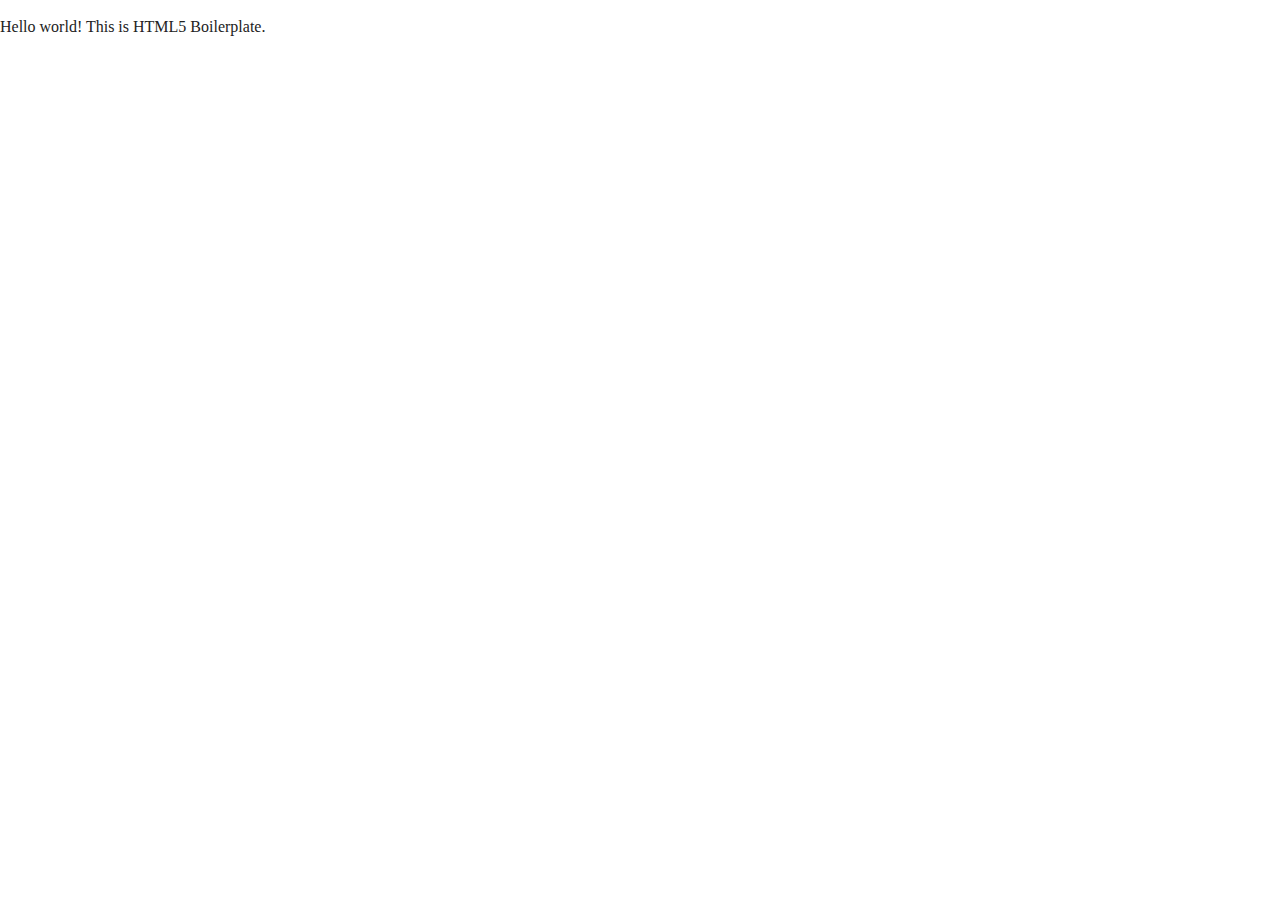
==== index.html @ e068084d "third commit" ====
<!doctype html>
<html class="no-js" lang="">

<head>
  <meta charset="utf-8">
  <title></title>
  <meta name="description" content="">
  <meta name="viewport" content="width=device-width, initial-scale=1">

  <meta property="og:title" content="">
  <meta property="og:type" content="">
  <meta property="og:url" content="">
  <meta property="og:image" content="">

  <link rel="manifest" href="site.webmanifest">
  <link rel="apple-touch-icon" href="icon.png">
  <!-- Place favicon.ico in the root directory -->

  <link rel="stylesheet" href="../css/normalize.css">
  <link rel="stylesheet" href="../css/main.css">

  <meta name="theme-color" content="#fafafa">
</head>

<body>

  <!-- Add your site or application content here -->
  <p>Hello world! This is HTML5 Boilerplate.</p>
  <script src="../js/vendor/modernizr-3.11.2.min.js"></script>
  <script src="../js/plugins.js"></script>
  <script src="../js/main.js"></script>

  <!-- Google Analytics: change UA-XXXXX-Y to be your site's ID. -->
  <script>
    window.ga = function () { ga.q.push(arguments) }; ga.q = []; ga.l = +new Date;
    ga('create', 'UA-XXXXX-Y', 'auto'); ga('set', 'anonymizeIp', true); ga('set', 'transport', 'beacon'); ga('send', 'pageview')
  </script>
  <script src="https://www.google-analytics.com/analytics.js" async></script>
</body>

</html>
---- css/main.css ----
/*! HTML5 Boilerplate v8.0.0 | MIT License | https://html5boilerplate.com/ */

/* main.css 2.1.0 | MIT License | https://github.com/h5bp/main.css#readme */
/*
 * What follows is the result of much research on cross-browser styling.
 * Credit left inline and big thanks to Nicolas Gallagher, Jonathan Neal,
 * Kroc Camen, and the H5BP dev community and team.
 */

/* ==========================================================================
   Base styles: opinionated defaults
   ========================================================================== */

html {
  color: #222;
  font-size: 1em;
  line-height: 1.4;
}

/*
 * Remove text-shadow in selection highlight:
 * https://twitter.com/miketaylr/status/12228805301
 *
 * Vendor-prefixed and regular ::selection selectors cannot be combined:
 * https://stackoverflow.com/a/16982510/7133471
 *
 * Customize the background color to match your design.
 */

::-moz-selection {
  background: #b3d4fc;
  text-shadow: none;
}

::selection {
  background: #b3d4fc;
  text-shadow: none;
}

/*
 * A better looking default horizontal rule
 */

hr {
  display: block;
  height: 1px;
  border: 0;
  border-top: 1px solid #ccc;
  margin: 1em 0;
  padding: 0;
}

/*
 * Remove the gap between audio, canvas, iframes,
 * images, videos and the bottom of their containers:
 * https://github.com/h5bp/html5-boilerplate/issues/440
 */

audio,
canvas,
iframe,
img,
svg,
video {
  vertical-align: middle;
}

/*
 * Remove default fieldset styles.
 */

fieldset {
  border: 0;
  margin: 0;
  padding: 0;
}

/*
 * Allow only vertical resizing of textareas.
 */

textarea {
  resize: vertical;
}

/* ==========================================================================
   Author's custom styles
   ========================================================================== */

/* ==========================================================================
   Helper classes
   ========================================================================== */

/*
 * Hide visually and from screen readers
 */

.hidden,
[hidden] {
  display: none !important;
}

/*
 * Hide only visually, but have it available for screen readers:
 * https://snook.ca/archives/html_and_css/hiding-content-for-accessibility
 *
 * 1. For long content, line feeds are not interpreted as spaces and small width
 *    causes content to wrap 1 word per line:
 *    https://medium.com/@jessebeach/beware-smushed-off-screen-accessible-text-5952a4c2cbfe
 */

.sr-only {
  border: 0;
  clip: rect(0, 0, 0, 0);
  height: 1px;
  margin: -1px;
  overflow: hidden;
  padding: 0;
  position: absolute;
  white-space: nowrap;
  width: 1px;
  /* 1 */
}

/*
 * Extends the .sr-only class to allow the element
 * to be focusable when navigated to via the keyboard:
 * https://www.drupal.org/node/897638
 */

.sr-only.focusable:active,
.sr-only.focusable:focus {
  clip: auto;
  height: auto;
  margin: 0;
  overflow: visible;
  position: static;
  white-space: inherit;
  width: auto;
}

/*
 * Hide visually and from screen readers, but maintain layout
 */

.invisible {
  visibility: hidden;
}

/*
 * Clearfix: contain floats
 *
 * For modern browsers
 * 1. The space content is one way to avoid an Opera bug when the
 *    `contenteditable` attribute is included anywhere else in the document.
 *    Otherwise it causes space to appear at the top and bottom of elements
 *    that receive the `clearfix` class.
 * 2. The use of `table` rather than `block` is only necessary if using
 *    `:before` to contain the top-margins of child elements.
 */

.clearfix::before,
.clearfix::after {
  content: " ";
  display: table;
}

.clearfix::after {
  clear: both;
}

/* ==========================================================================
   EXAMPLE Media Queries for Responsive Design.
   These examples override the primary ('mobile first') styles.
   Modify as content requires.
   ========================================================================== */

@media only screen and (min-width: 35em) {
  /* Style adjustments for viewports that meet the condition */
}

@media print,
  (-webkit-min-device-pixel-ratio: 1.25),
  (min-resolution: 1.25dppx),
  (min-resolution: 120dpi) {
  /* Style adjustments for high resolution devices */
}

/* ==========================================================================
   Print styles.
   Inlined to avoid the additional HTTP request:
   https://www.phpied.com/delay-loading-your-print-css/
   ========================================================================== */

@media print {
  *,
  *::before,
  *::after {
    background: #fff !important;
    color: #000 !important;
    /* Black prints faster */
    box-shadow: none !important;
    text-shadow: none !important;
  }

  a,
  a:visited {
    text-decoration: underline;
  }

  a[href]::after {
    content: " (" attr(href) ")";
  }

  abbr[title]::after {
    content: " (" attr(title) ")";
  }

  /*
   * Don't show links that are fragment identifiers,
   * or use the `javascript:` pseudo protocol
   */
  a[href^="#"]::after,
  a[href^="javascript:"]::after {
    content: "";
  }

  pre {
    white-space: pre-wrap !important;
  }

  pre,
  blockquote {
    border: 1px solid #999;
    page-break-inside: avoid;
  }

  /*
   * Printing Tables:
   * https://web.archive.org/web/20180815150934/http://css-discuss.incutio.com/wiki/Printing_Tables
   */
  thead {
    display: table-header-group;
  }

  tr,
  img {
    page-break-inside: avoid;
  }

  p,
  h2,
  h3 {
    orphans: 3;
    widows: 3;
  }

  h2,
  h3 {
    page-break-after: avoid;
  }
}
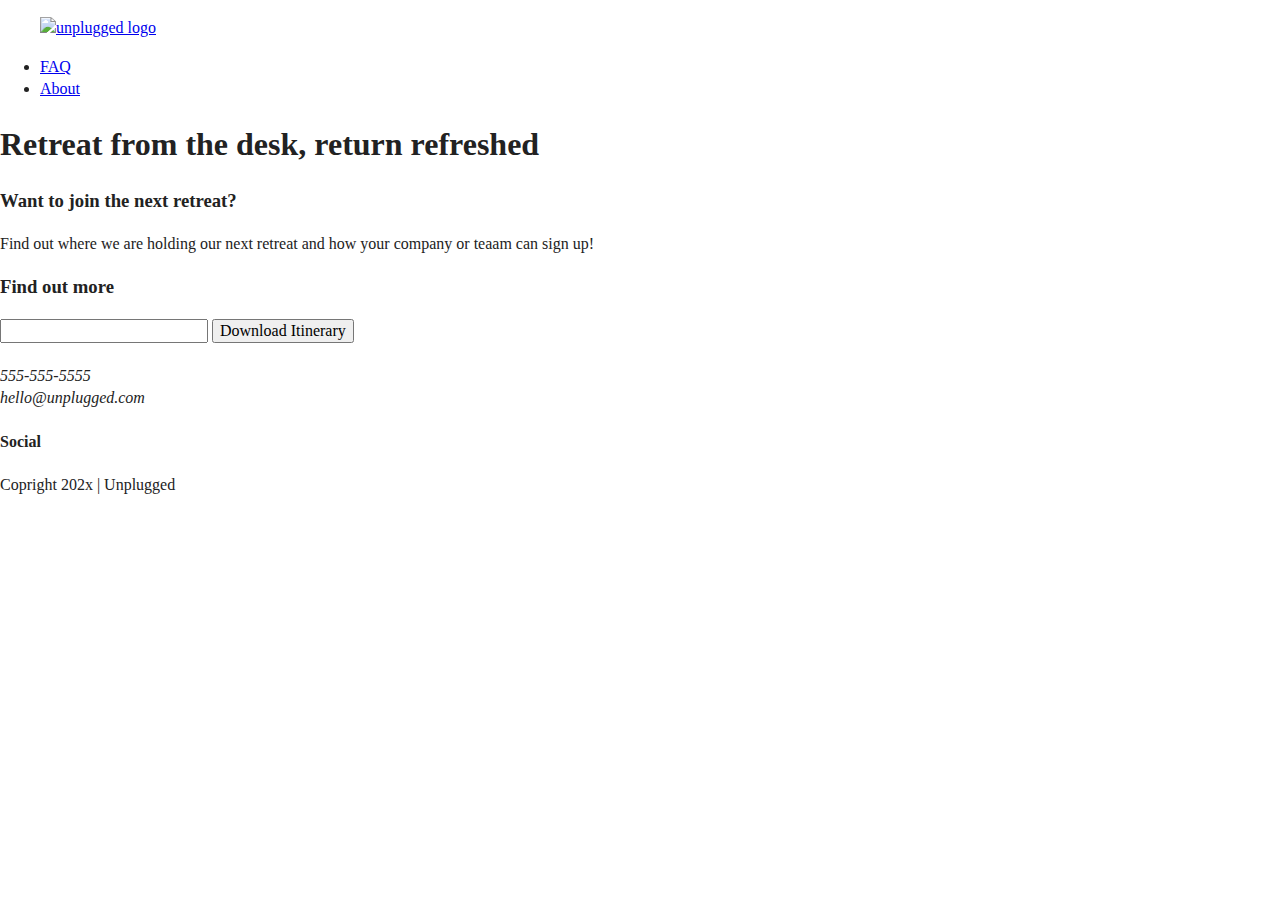
==== commit 8b58c9d3: "update" ====
--- a/index.html
+++ b/index.html
@@ -3,7 +3,7 @@
 
 <head>
   <meta charset="utf-8">
-  <title></title>
+  <title>Unplugged Retreat</title>
   <meta name="description" content="">
   <meta name="viewport" content="width=device-width, initial-scale=1">
 
@@ -22,10 +22,75 @@
   <meta name="theme-color" content="#fafafa">
 </head>
 
+<!-- Header -->
+<header>
+  <div class="content-wrapper">
+    <figure>
+      <a href="#"><img src="" alt="unplugged logo"></a>
+    </figure>
+    <div class="header-divider"></div>
+    <nav>
+      <ul>
+        <li><a href="faq/index.html" target="_blank" rel="noopener">FAQ</a></li>
+        <li><a href="about/index.html" targer="_blank" rel="noopener">About</a></li>
+      </ul>
+    </nav>
+  </div>
+</header>
+
+<!-- Main -->
+<main>
+  <section class="hero-area">
+    <div class="content-wrapper">
+      <h1>Retreat from the desk, return refreshed</h1>
+    </div>
+  </section>
+  <aside>
+    <div class="content-wrapper">
+      <div class="form-description">
+        <h3>Want to join the next retreat?</h3>
+        <p>Find out where we are holding our next retreat and how your company or teaam can sign up!</p>
+      </div>
+      <div class="form">
+        <h3>Find out more</h3>
+        <input type="text" name="name" vlaue="name@email.com">
+        <input type="button" value="Download Itinerary"> 
+      </div>
+    </div> <!-- aside content wrapper ends -->
+  </aside>
+</main> <!-- main wrapper-->
+<footer>
+  <div class="content-wrapper">
+    <div class="footer-content">
+      <div class="contact">
+        <div>
+          <h4></h4>
+          <address>
+            <p>
+              555-555-5555<br>
+              hello@unplugged.com
+            </p>
+          </address>
+        </div>
+      </div>
+      <div class="social">
+        <h4>Social</h4>
+        <div class="social-icocns">
+          <p>
+            <a href="https://www.facebook.com/yoursite" target="_blank" rel="noopener"></a>
+          </p>
+        </div>
+        <!-- other social links here -->
+      </div> 
+   <div class="copyright">
+      <p>Copright 202x | Unplugged</p>
+   </div>
+  </div> <!-- footer content-wrapper ends-->
+</footer>
+
+<!-- Body -->
 <body>
-
   <!-- Add your site or application content here -->
-  <p>Hello world! This is HTML5 Boilerplate.</p>
   <script src="../js/vendor/modernizr-3.11.2.min.js"></script>
   <script src="../js/plugins.js"></script>
   <script src="../js/main.js"></script>
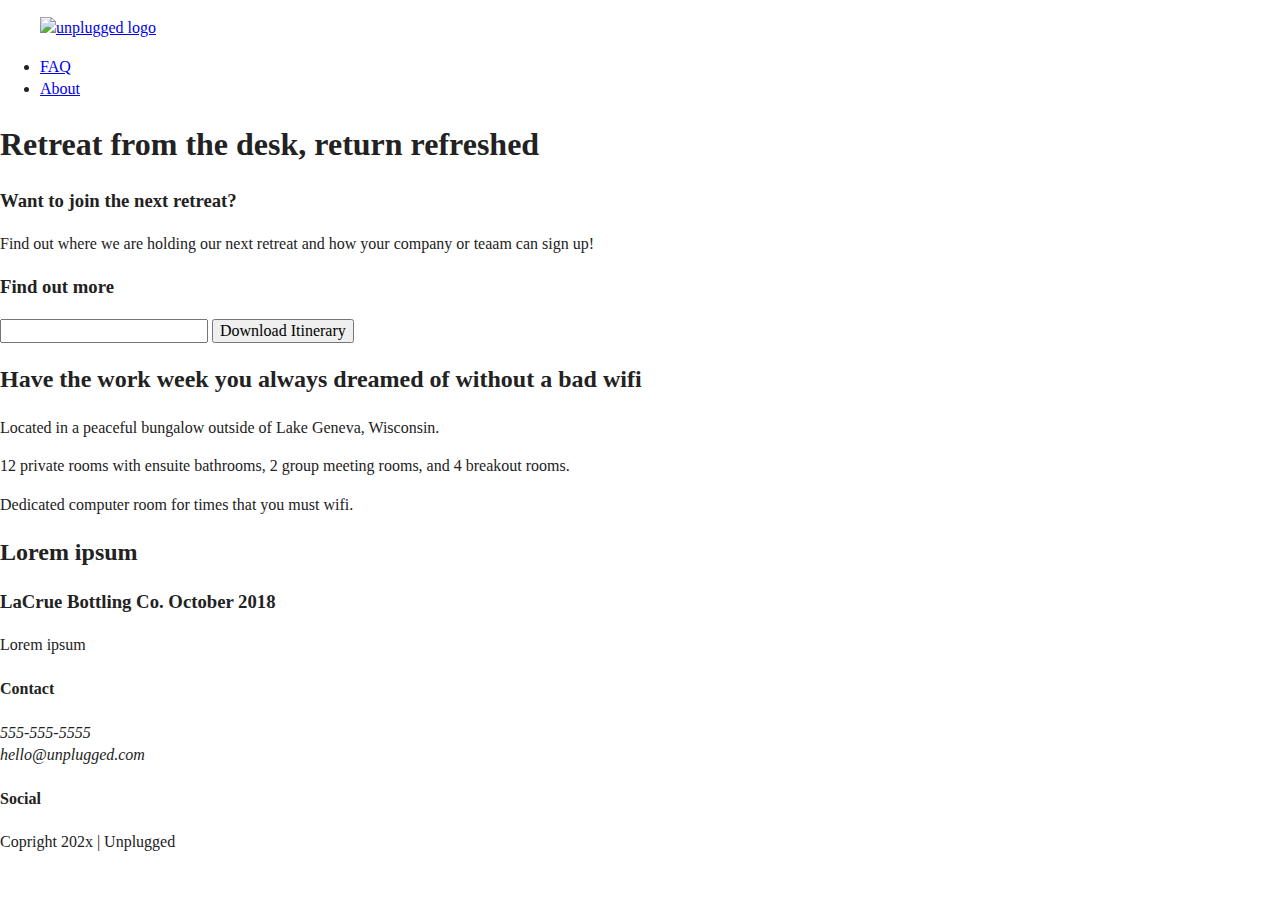
==== commit b44effda: "additional" ====
--- a/index.html
+++ b/index.html
@@ -58,13 +58,51 @@
       </div>
     </div> <!-- aside content wrapper ends -->
   </aside>
+  <section class="features">
+    <div class="content-wrapper">
+      <h2>Have the work week you always dreamed of without a bad wifi</h2>
+      <div class="features-items">
+        <article>
+          <p class="fontawesome-icon"></p>
+          <p class="features-item-description">
+            Located in a peaceful bungalow outside of Lake Geneva, Wisconsin.
+          </p>
+        </article>
+        <article>
+          <p class="fontawesome-icon"></p>
+          <p class="features-item-description">
+            12 private rooms with ensuite bathrooms, 2 group meeting rooms, and 4 breakout rooms.
+          </p>
+        </article>
+        <article>
+          <p class="fontawesome-icon"></p>
+          <p class="features-item-description">
+            Dedicated computer room for times that you must wifi.
+          </p>
+        </article>
+      </div>
+      <section class="reviews">
+        <div class="content-wrapper"></div>
+          <h2>Lorem ipsum</h2>
+          <article>
+            <h3>LaCrue Bottling Co. October 2018</h3>
+            <p>Lorem ipsum</p>
+        </article>
+      </section>
+    </div>
+  </section>
+
+  <section class="reviews">
+    <div class="content-wrapper">
+    </div>
+  </section>
 </main> <!-- main wrapper-->
 <footer>
   <div class="content-wrapper">
     <div class="footer-content">
       <div class="contact">
         <div>
-          <h4></h4>
+          <h4>Contact</h4>
           <address>
             <p>
               555-555-5555<br>
@@ -75,7 +113,7 @@
       </div>
       <div class="social">
         <h4>Social</h4>
-        <div class="social-icocns">
+        <div class="social-icons">
           <p>
             <a href="https://www.facebook.com/yoursite" target="_blank" rel="noopener"></a>
           </p>
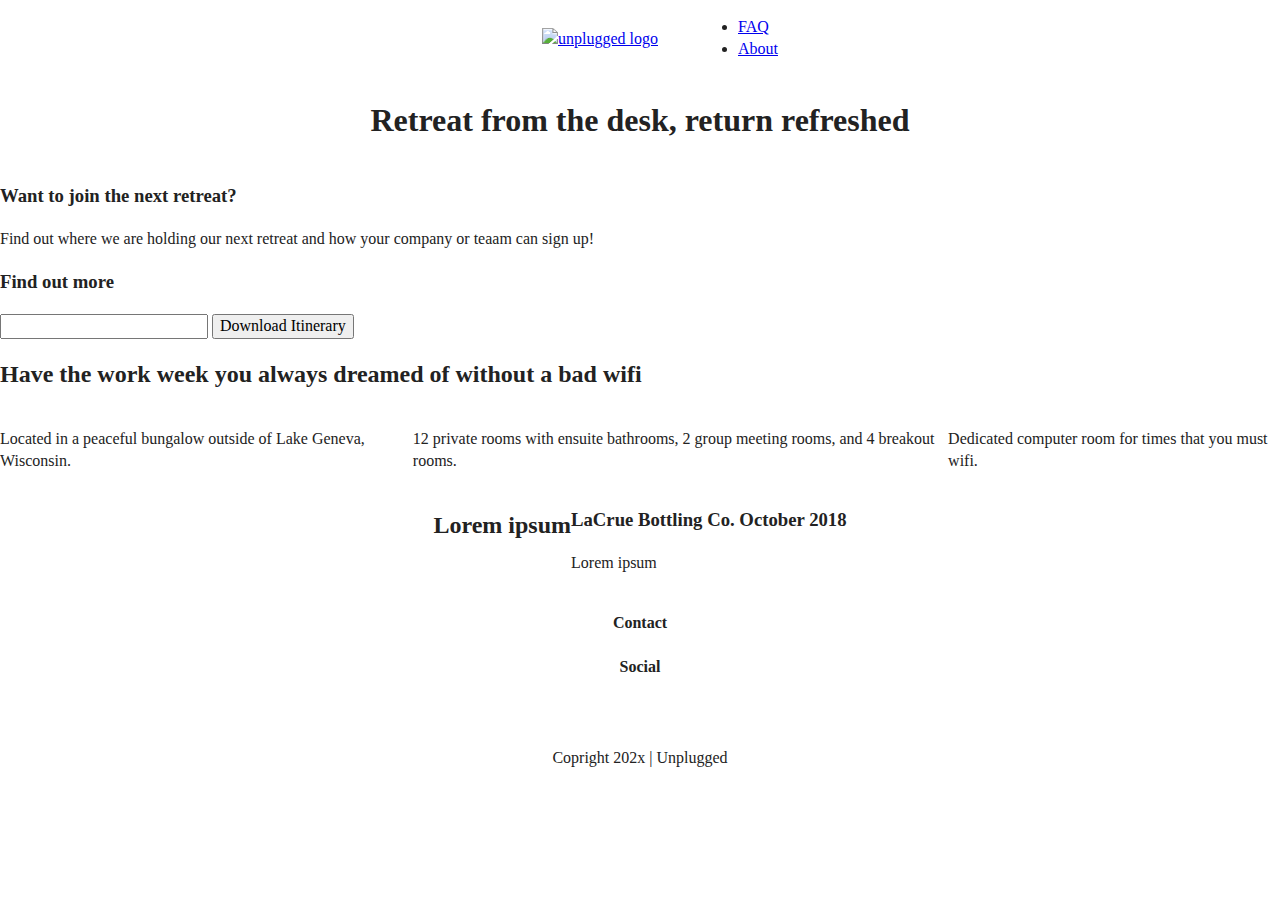
==== commit 6c6c49cf: "adding flex" ====
--- a/index.html
+++ b/index.html
@@ -16,8 +16,8 @@
   <link rel="apple-touch-icon" href="icon.png">
   <!-- Place favicon.ico in the root directory -->
 
-  <link rel="stylesheet" href="../css/normalize.css">
-  <link rel="stylesheet" href="../css/main.css">
+  <link rel="stylesheet" href="./css/normalize.css">
+  <link rel="stylesheet" href="./css/main.css">
 
   <meta name="theme-color" content="#fafafa">
 </head>
@@ -104,10 +104,7 @@
         <div>
           <h4>Contact</h4>
           <address>
-            <p>
-              555-555-5555<br>
-              hello@unplugged.com
-            </p>
+             
           </address>
         </div>
       </div>
--- a/css/main.css
+++ b/css/main.css
@@ -86,6 +86,85 @@
 /* ==========================================================================
    Author's custom styles
    ========================================================================== */
+
+/* ---------------------- Base Header - Footer Styles ------------------------ */
+
+header {
+  display: flex;
+  justify-content: center;
+} 
+
+footer {
+  display: flex;
+  flex-direction: column;
+  align-items: center;
+  text-align: center;
+}
+
+footer .social-icons {
+  display: flex;
+  justify-content: space-around;
+  align-items: center;
+}
+
+header .content-wrapper { 
+  display: flex;
+  justify-content: center;
+  align-items: center;
+  flex-flow: row wrap;
+}
+
+.header nav ul {
+  display: flex;
+  justify-content: space-around;
+}
+
+.hero-area {
+  display: flex;
+  justify-content: center;
+}
+
+.aside {
+  display: flex;
+  justify-content: center;
+}
+
+.features {
+  display: flex;
+  justify-content: center;
+}
+
+.features .features-items {
+  display: flex;
+  justify-content: center; 
+  align-items: flex-start;
+}
+
+.reviews {
+  display: flex;
+  justify-content: center;
+}
+
+.mission {
+  display: flex;
+  justify-content: center;
+}
+
+.contact-section {
+  display: flex;
+  justify-content: center;
+}
+
+.faq {
+  display: flex;
+  justify-content: center;
+}
+
+.faq .content-wrapper { 
+  display: flex;
+  justify-content: center;
+  align-items: flex-start;
+}
 
 /* ==========================================================================
    Helper classes
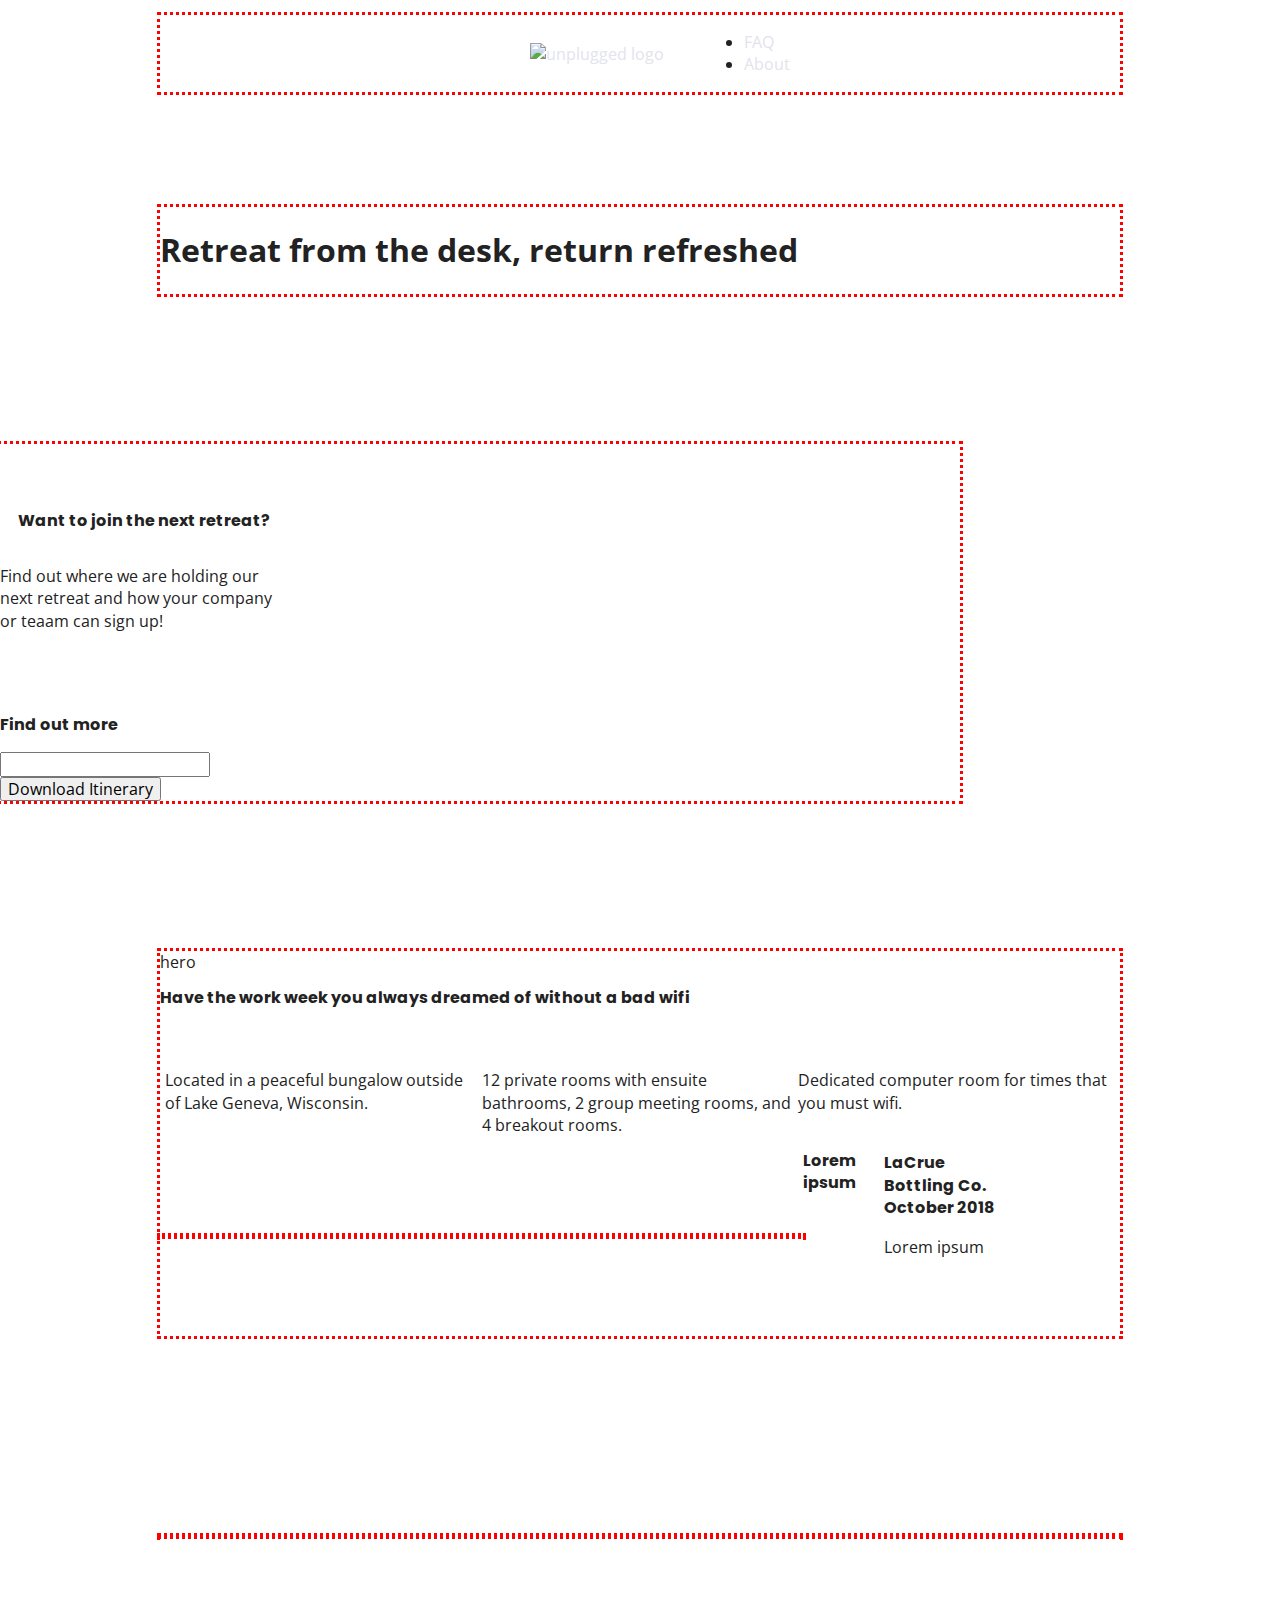
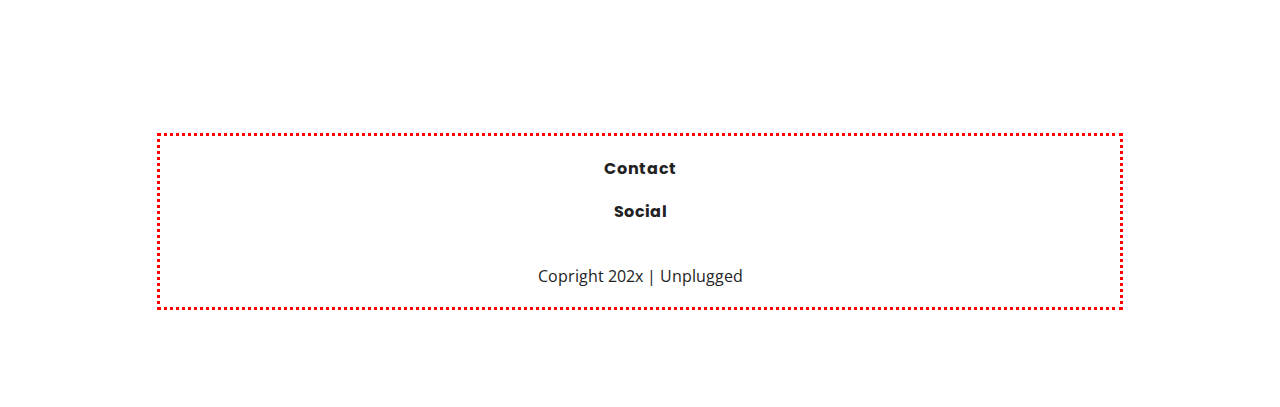
==== commit 22eb220e: "text styles" ====
--- a/index.html
+++ b/index.html
@@ -14,6 +14,8 @@
 
   <link rel="manifest" href="site.webmanifest">
   <link rel="apple-touch-icon" href="icon.png">
+  <!-- Google Fonts -->
+  <link href="https://fonts.googleapis.com/css?family=Open+Sans:400,700|Poppins:500,700" rel="stylesheet">
   <!-- Place favicon.ico in the root directory -->
 
   <link rel="stylesheet" href="./css/normalize.css">
@@ -59,7 +61,7 @@
     </div> <!-- aside content wrapper ends -->
   </aside>
   <section class="features">
-    <div class="content-wrapper">
+    <div class="content-wrapper">hero
       <h2>Have the work week you always dreamed of without a bad wifi</h2>
       <div class="features-items">
         <article>
--- a/css/main.css
+++ b/css/main.css
@@ -89,10 +89,37 @@
 
 /* ---------------------- Base Header - Footer Styles ------------------------ */
 
+html {
+  font-size: 1rem;
+} 
+
 header {
   display: flex;
   justify-content: center;
+  padding: 15px 0;
 } 
+
+body {
+  font-family: 'Open Sans', sans-serif;
+  font-size: 1em;
+}
+
+h2 {
+  font-family: 'Poppins', sans-serif;
+  font-size: 1em;
+}
+
+h3, 
+h4 {
+  font-family: 'Poppins', sans-serif;
+  font-size: 1em;
+}
+
+a {
+     color: #e2e3ed;
+     text-decoration: none;
+}
+
 
 footer {
   display: flex;
@@ -101,6 +128,18 @@
   text-align: center;
 }
 
+footer p {
+  margin: 0;
+}
+
+footer .contact {
+  margin-bottom: 50px;
+}
+
+footer .copyright {
+  margin: 20px 0;
+}
+
 footer .social-icons {
   display: flex;
   justify-content: space-around;
@@ -112,11 +151,32 @@
   justify-content: center;
   align-items: center;
   flex-flow: row wrap;
+  margin: 0;
+}
+
+
+
+.content-wrapper {
+  outline: 3px dotted red;
+  width: 90%;
+  margin: 50px 0;
+}
+
+
+.header-divider {
+  width: 100%;
+  height: 1px;
+  margin: 10px 0 20px 0;
+}
+
+.header nav {
+  width: 60%;
 }
 
 .header nav ul {
   display: flex;
   justify-content: space-around;
+  width: 60%;
 }
 
 .hero-area {
@@ -129,9 +189,35 @@
   justify-content: center;
 }
 
+.form-description {
+  display: flex;
+  justify-content: center;
+  align-items: flex-start;
+  flex-flow: row wrap;
+  margin: 0;
+  padding: 50px 0 50px 0;
+}
+
+.form {
+  margin: 0;
+}
+
 .features {
   display: flex;
   justify-content: center;
+}
+
+.features h2 {
+  margin-bottom: 60px;
+}
+
+.features p {
+  margin: 0; 
+}
+
+.features articles {
+  width: 63%;
+  margin: 30px 0;
 }
 
 .features .features-items {
@@ -145,6 +231,10 @@
   justify-content: center;
 }
 
+.reviews h3 {
+  width: 55%;
+}
+
 .mission {
   display: flex;
   justify-content: center;
@@ -153,6 +243,11 @@
 .contact-section {
   display: flex;
   justify-content: center;
+  margin: 0;
+}
+
+.contact-content p {
+  margin: 0;
 }
 
 .faq {
@@ -160,10 +255,20 @@
   justify-content: center;
 }
 
+.faq h2 {
+  margin: 40px;
+}
+
+.faq-content {
+  margin-bottom: 50px;
+}
+
 .faq .content-wrapper { 
   display: flex;
   justify-content: center;
   align-items: flex-start;
+  flex-flow: row wrap;
+  margin: 50px 0 0 0;
 }
 
 /* ==========================================================================
@@ -253,6 +358,188 @@
    These examples override the primary ('mobile first') styles.
    Modify as content requires.
    ========================================================================== */
+@media only screen and (min-width: 768px) {
+/* General styles */
+
+.content-wrapper {
+  max-width: 640px;
+  margin: 100px 0;
+}
+
+/* Header */ 
+.header {
+
+}
+
+.header .content-wrapper {
+  /*justify-content: space-between;
+  width: ; */
+}
+
+.header nav {
+  width: ;
+}
+
+.header nav ul {
+  width: ;
+}
+
+.header-divider {
+  display: none;
+}
+
+/* Hero Area */
+
+/* Aside */
+
+aside .content-wrapper {
+  /* display: flex;
+  justify-content: space-between;
+  align-content: center; */ 
+  margin: 50px 0;
+}
+
+aside .content-wrapper .form-description,
+aside .content-wrapper .form {        
+  width:  ;       
+  margin: 0;
+}
+
+/* Features */
+
+.features article {
+
+}
+
+/* Reviews */ 
+
+.reviews article {
+  /*display: flex;
+  justify-content: space-between; */
+}
+
+/* Footer */ 
+
+
+footer .content-wrapper {
+  width: ;
+  margin: 100px 0;
+}
+
+footer .contact {
+  margin-bottom: 0;
+}
+
+/* ==========================================================================
+   About Page
+   ========================================================================== */
+ 
+
+  .mission-content {
+    display: flex;
+    justify-content: space-between;
+    align-items: flex-start;
+    padding-top: 20px;
+  }
+
+  .mission-content p {
+    width: 45%;
+  }
+
+  .contact-section .content-wrapper h2 {
+    width: 80%;
+  } 
+
+  .contact-content {
+    display: flex;
+    justify-content: space-between;
+    align-items: start;
+  }
+}
+
+/* ==========================================================================
+   FAQ Page
+   ========================================================================== */
+
+.faq .content-wrapper {
+  justify-content: space-between;
+}
+
+.faq-content {
+  flex-basis: 45%;
+}
+
+.faq h2 {
+  width: 100%;
+}
+
+@media only screen and (min-width: 1200px) {
+/*Desktop styles here*/
+}
+
+/* General styles */
+.content-wrapper {
+  max-width: 960px;
+  max-height: 600px;
+}
+
+/* Header */ 
+
+header {
+  padding: 15px 0; 
+}
+
+
+/* Hero */
+
+.hero-area h1 {
+  width: 80%;
+}
+
+/* Aside */ 
+aside .content-wrapper {
+  justify-content: space-around;
+
+}
+
+aside .content-wrapper .form-description,
+aside .content-wrapper .form {
+  width: 30%;
+}
+
+/* Features */ 
+
+.features .h2 {
+  width: 90%;
+}
+
+.features article {
+  flex-basis: 33%;
+}
+
+/* Reviews */ 
+
+.reviews article div {
+  width: 42%;
+}
+
+/* ==========================================================================
+   About Page
+   ========================================================================== */
+
+.mission h2,
+.contact-section .content-wrapper h2 {
+  width: 95%;
+
+}
+
+/* ==========================================================================
+   FAQ Page
+   ========================================================================== */
+
+   .faq h2 {
+    width: 100%;
+   }
 
 @media only screen and (min-width: 35em) {
   /* Style adjustments for viewports that meet the condition */
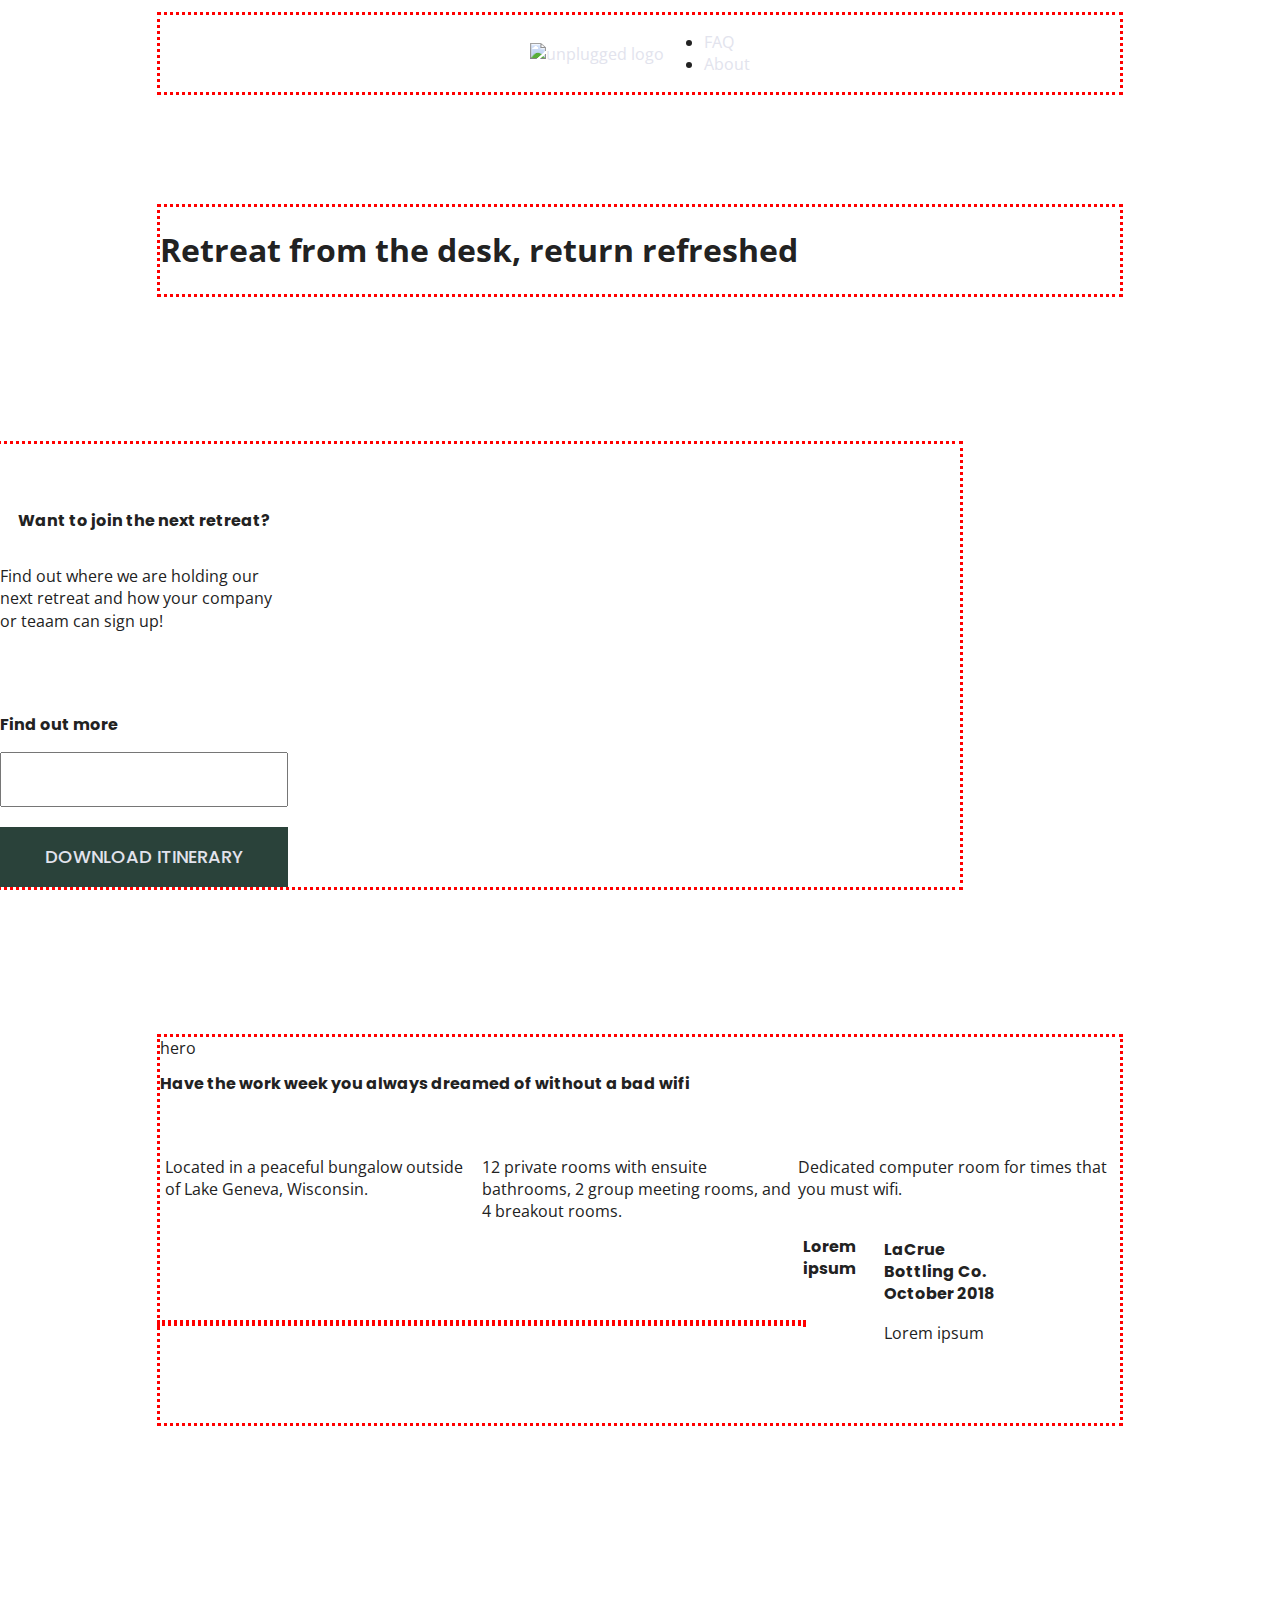
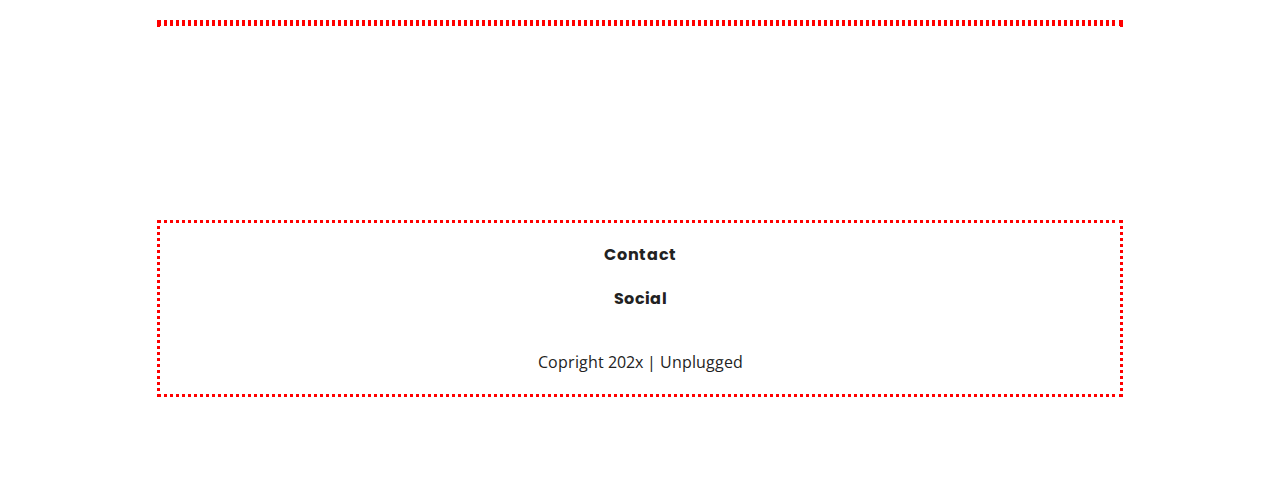
==== commit 0c4598e0: "responsive images" ====
--- a/index.html
+++ b/index.html
@@ -28,7 +28,7 @@
 <header>
   <div class="content-wrapper">
     <figure>
-      <a href="#"><img src="" alt="unplugged logo"></a>
+      <a href="#"><img src="image.png" alt="unplugged logo"></a>
     </figure>
     <div class="header-divider"></div>
     <nav>
--- a/css/main.css
+++ b/css/main.css
@@ -91,35 +91,42 @@
 
 html {
   font-size: 1rem;
-} 
+}
 
 header {
   display: flex;
   justify-content: center;
   padding: 15px 0;
-} 
+}
 
 body {
-  font-family: 'Open Sans', sans-serif;
+  font-family: "Open Sans", sans-serif;
   font-size: 1em;
 }
 
 h2 {
-  font-family: 'Poppins', sans-serif;
+  font-family: "Poppins", sans-serif;
   font-size: 1em;
 }
 
-h3, 
+h3,
 h4 {
-  font-family: 'Poppins', sans-serif;
+  font-family: "Poppins", sans-serif;
   font-size: 1em;
 }
 
 a {
-     color: #e2e3ed;
-     text-decoration: none;
-}
-
+  color: #e2e3ed;
+  text-decoration: none;
+}
+
+img {
+  width: 100%;
+}
+
+figure {
+  margin: 0;
+}
 
 footer {
   display: flex;
@@ -146,15 +153,13 @@
   align-items: center;
 }
 
-header .content-wrapper { 
+header .content-wrapper {
   display: flex;
   justify-content: center;
   align-items: center;
   flex-flow: row wrap;
   margin: 0;
 }
-
-
 
 .content-wrapper {
   outline: 3px dotted red;
@@ -162,7 +167,6 @@
   margin: 50px 0;
 }
 
-
 .header-divider {
   width: 100%;
   height: 1px;
@@ -212,7 +216,7 @@
 }
 
 .features p {
-  margin: 0; 
+  margin: 0;
 }
 
 .features articles {
@@ -222,7 +226,7 @@
 
 .features .features-items {
   display: flex;
-  justify-content: center; 
+  justify-content: center;
   align-items: flex-start;
 }
 
@@ -263,7 +267,7 @@
   margin-bottom: 50px;
 }
 
-.faq .content-wrapper { 
+.faq .content-wrapper {
   display: flex;
   justify-content: center;
   align-items: flex-start;
@@ -353,87 +357,109 @@
   clear: both;
 }
 
+7 8 9 10 11 12 13 14 15 16 17 18 19 20 21 22 23 24 25 aside .form {
+  margin-top: 30px;
+}
+
+input[type="text"] {
+  box-sizing: border-box;
+  width: 100%;
+  color: #2a423a;
+  font-style: italic;
+  padding: 1em;
+}
+
+input[type="button"] {
+  width: 100%;
+  padding: 20px 0;
+  margin-top: 20px;
+  background-color: #2a423a;
+  font-family: "Poppins", Helvetica, Arial, sans-serif;
+  font-weight: 500;
+  font-size: 1.125em;
+  color: #e2e3ed;
+  border: none;
+  text-align: center;
+  text-transform: uppercase;
+}
+
 /* ==========================================================================
    EXAMPLE Media Queries for Responsive Design.
    These examples override the primary ('mobile first') styles.
    Modify as content requires.
    ========================================================================== */
 @media only screen and (min-width: 768px) {
-/* General styles */
-
-.content-wrapper {
-  max-width: 640px;
-  margin: 100px 0;
-}
-
-/* Header */ 
-.header {
-
-}
-
-.header .content-wrapper {
-  /*justify-content: space-between;
+  /* General styles */
+
+  .content-wrapper {
+    max-width: 640px;
+    margin: 100px 0;
+  }
+
+  /* Header */
+  .header {
+  }
+
+  .header .content-wrapper {
+    /*justify-content: space-between;
   width: ; */
-}
-
-.header nav {
-  width: ;
-}
-
-.header nav ul {
-  width: ;
-}
-
-.header-divider {
-  display: none;
-}
-
-/* Hero Area */
-
-/* Aside */
-
-aside .content-wrapper {
-  /* display: flex;
+  }
+
+  .header nav {
+    width: ;
+  }
+
+  .header nav ul {
+    width: ;
+  }
+
+  .header-divider {
+    display: none;
+  }
+
+  /* Hero Area */
+
+  /* Aside */
+
+  aside .content-wrapper {
+    /* display: flex;
   justify-content: space-between;
-  align-content: center; */ 
-  margin: 50px 0;
-}
-
-aside .content-wrapper .form-description,
-aside .content-wrapper .form {        
-  width:  ;       
-  margin: 0;
-}
-
-/* Features */
-
-.features article {
-
-}
-
-/* Reviews */ 
-
-.reviews article {
-  /*display: flex;
+  align-content: center; */
+    margin: 50px 0;
+  }
+
+  aside .content-wrapper .form-description,
+  aside .content-wrapper .form {
+    width: ;
+    margin: 0;
+  }
+
+  /* Features */
+
+  .features article {
+  }
+
+  /* Reviews */
+
+  .reviews article {
+    /*display: flex;
   justify-content: space-between; */
-}
-
-/* Footer */ 
-
-
-footer .content-wrapper {
-  width: ;
-  margin: 100px 0;
-}
-
-footer .contact {
-  margin-bottom: 0;
-}
-
-/* ==========================================================================
+  }
+
+  /* Footer */
+
+  footer .content-wrapper {
+    width: ;
+    margin: 100px 0;
+  }
+
+  footer .contact {
+    margin-bottom: 0;
+  }
+
+  /* ==========================================================================
    About Page
    ========================================================================== */
- 
 
   .mission-content {
     display: flex;
@@ -448,7 +474,7 @@
 
   .contact-section .content-wrapper h2 {
     width: 80%;
-  } 
+  }
 
   .contact-content {
     display: flex;
@@ -474,7 +500,7 @@
 }
 
 @media only screen and (min-width: 1200px) {
-/*Desktop styles here*/
+  /*Desktop styles here*/
 }
 
 /* General styles */
@@ -483,12 +509,11 @@
   max-height: 600px;
 }
 
-/* Header */ 
+/* Header */
 
 header {
-  padding: 15px 0; 
-}
-
+  padding: 15px 0;
+}
 
 /* Hero */
 
@@ -496,10 +521,9 @@
   width: 80%;
 }
 
-/* Aside */ 
+/* Aside */
 aside .content-wrapper {
   justify-content: space-around;
-
 }
 
 aside .content-wrapper .form-description,
@@ -507,7 +531,7 @@
   width: 30%;
 }
 
-/* Features */ 
+/* Features */
 
 .features .h2 {
   width: 90%;
@@ -517,7 +541,7 @@
   flex-basis: 33%;
 }
 
-/* Reviews */ 
+/* Reviews */
 
 .reviews article div {
   width: 42%;
@@ -530,16 +554,15 @@
 .mission h2,
 .contact-section .content-wrapper h2 {
   width: 95%;
-
 }
 
 /* ==========================================================================
    FAQ Page
    ========================================================================== */
 
-   .faq h2 {
-    width: 100%;
-   }
+.faq h2 {
+  width: 100%;
+}
 
 @media only screen and (min-width: 35em) {
   /* Style adjustments for viewports that meet the condition */
@@ -626,4 +649,3 @@
     page-break-after: avoid;
   }
 }
-
